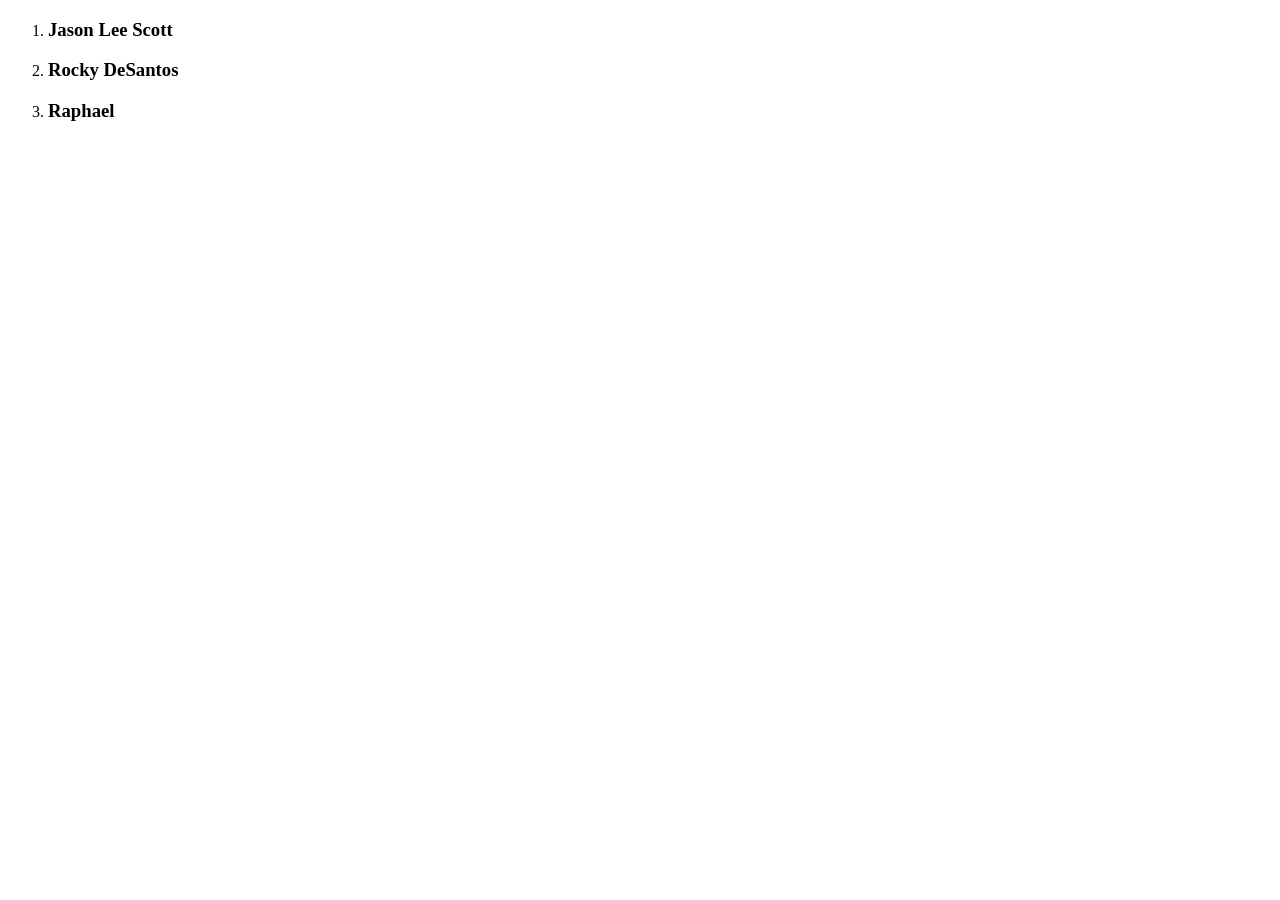
==== mightyMophin.html @ 0415c2c3 "Se agrego una pagina para Red Ranger Mighty Mophin" ====
<!DOCTYPE html>
<html lang="en">

<head>
    <meta charset="UTF-8">
    <meta name="viewport" content="width=device-width, initial-scale=1.0">
    <title>Mighty Morphin Red Ranger</title>
</head>

<body>
    <ol>
        <li>
            <h3>Jason Lee Scott</h3>
        </li>
        <li>
            <h3>Rocky DeSantos</h3>
        </li>
        <li>
            <h3>Raphael</h3>
        </li>
    </ol>
</body>

</html>
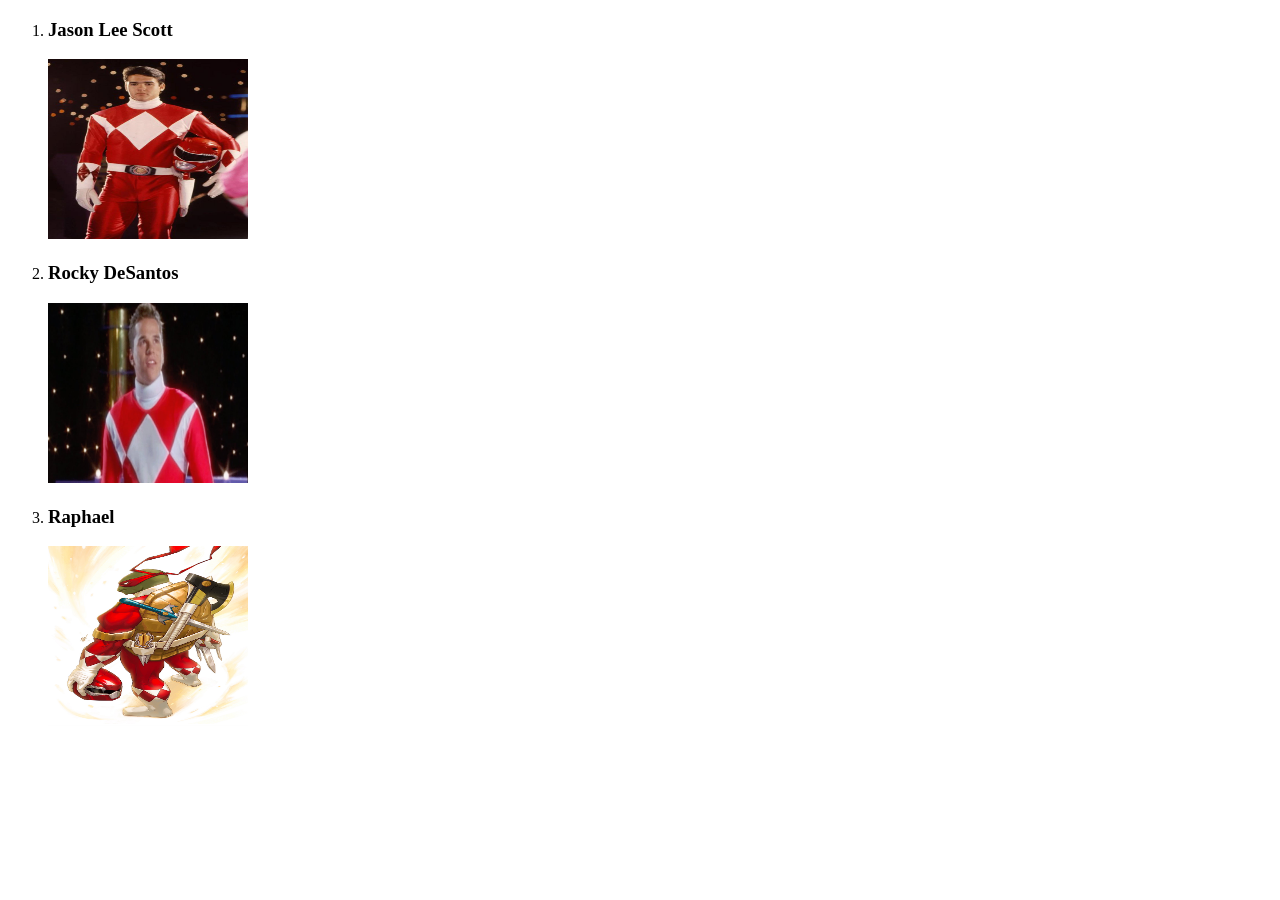
==== commit 3a359aac: "Se agrego galaxy ranger y Mighty Mophin" ====
--- a/mightyMophin.html
+++ b/mightyMophin.html
@@ -1,5 +1,5 @@
 <!DOCTYPE html>
-<html lang="en">
+<html lang="es">
 
 <head>
     <meta charset="UTF-8">
@@ -11,12 +11,15 @@
     <ol>
         <li>
             <h3>Jason Lee Scott</h3>
+            <img src="assets/jason.jpg" width="200" height="180">
         </li>
         <li>
             <h3>Rocky DeSantos</h3>
+            <img src="assets/rocky.jpg" width="200" height="180">
         </li>
         <li>
             <h3>Raphael</h3>
+            <img src="assets/raphael.png" width="200" height="180">
         </li>
     </ol>
 </body>
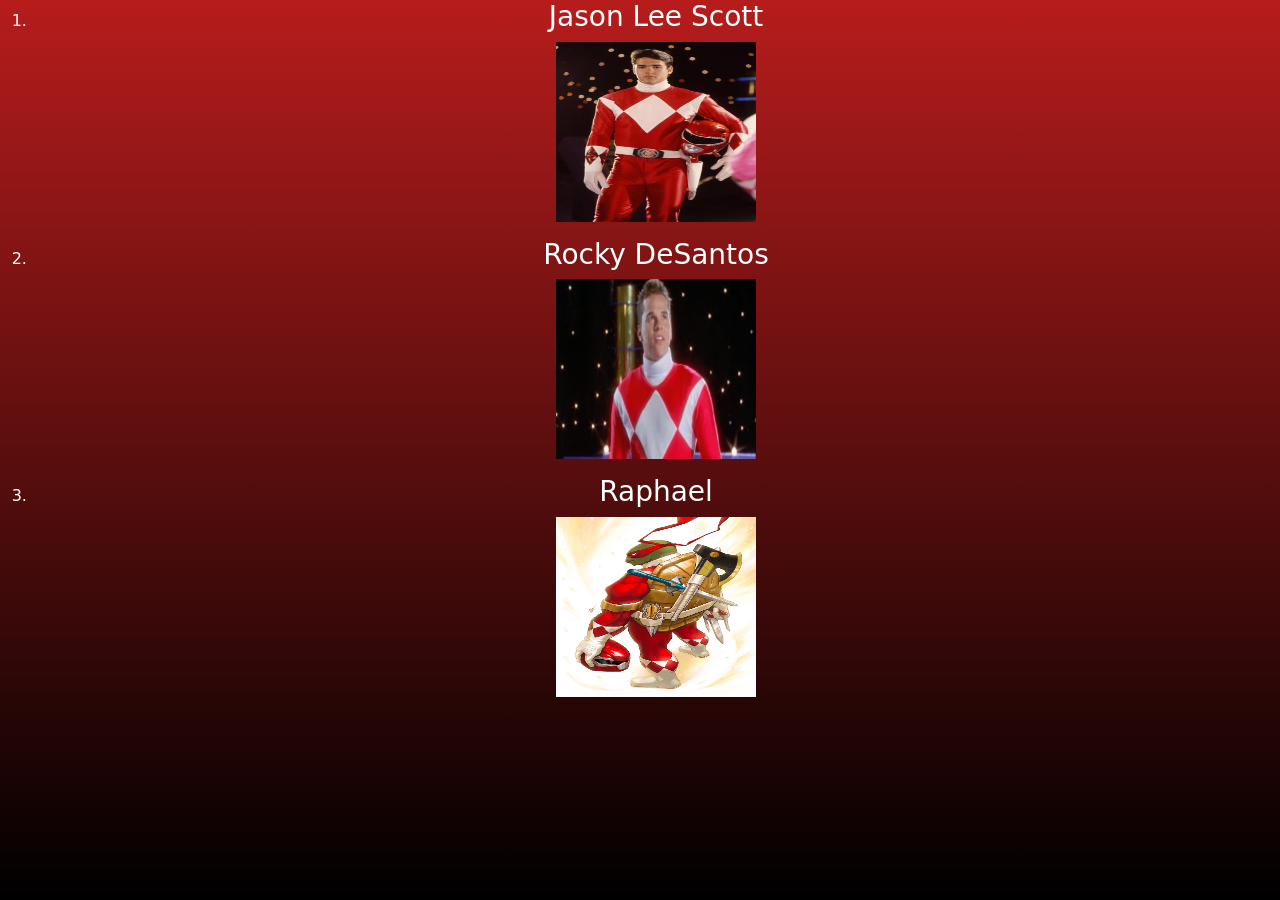
==== commit b33c26ed: "Al presionar al Mighty Morphin Red Ranger nos llevara a la pagina mightyMophin" ====
--- a/mightyMophin.html
+++ b/mightyMophin.html
@@ -4,18 +4,22 @@
 <head>
     <meta charset="UTF-8">
     <meta name="viewport" content="width=device-width, initial-scale=1.0">
+    <link rel="stylesheet" href="styles/bootstrap.min.css">
+    <link rel="stylesheet" href="styles/styles.css">
     <title>Mighty Morphin Red Ranger</title>
 </head>
 
 <body>
-    <ol>
+    <ol align="center">
         <li>
             <h3>Jason Lee Scott</h3>
             <img src="assets/jason.jpg" width="200" height="180">
+            <p></p>
         </li>
         <li>
             <h3>Rocky DeSantos</h3>
             <img src="assets/rocky.jpg" width="200" height="180">
+            <p></p>
         </li>
         <li>
             <h3>Raphael</h3>
--- a/styles/styles.css
+++ b/styles/styles.css
@@ -0,0 +1,28 @@
+body {
+    background: linear-gradient(to bottom, #b71c1c, #000000);
+    background-attachment: fixed;
+    color: white;
+}
+
+.carousel-wrapper {
+    max-width: 400px;
+    margin: 0 auto;
+}
+
+.carousel-item img {
+    width: 400px;
+    height: 360px;
+    object-fit: contain;
+    display: block;
+    margin: 0 auto;
+}
+
+.header-title {
+    text-align: center;
+    font-family: 'Franklin Gothic Medium', 'Arial Narrow', Arial, sans-serif;
+}
+
+.header-subtitle {
+    text-align: center;
+    font-family: 'Franklin Gothic Medium', 'Arial Narrow', Arial, sans-serif;
+}
